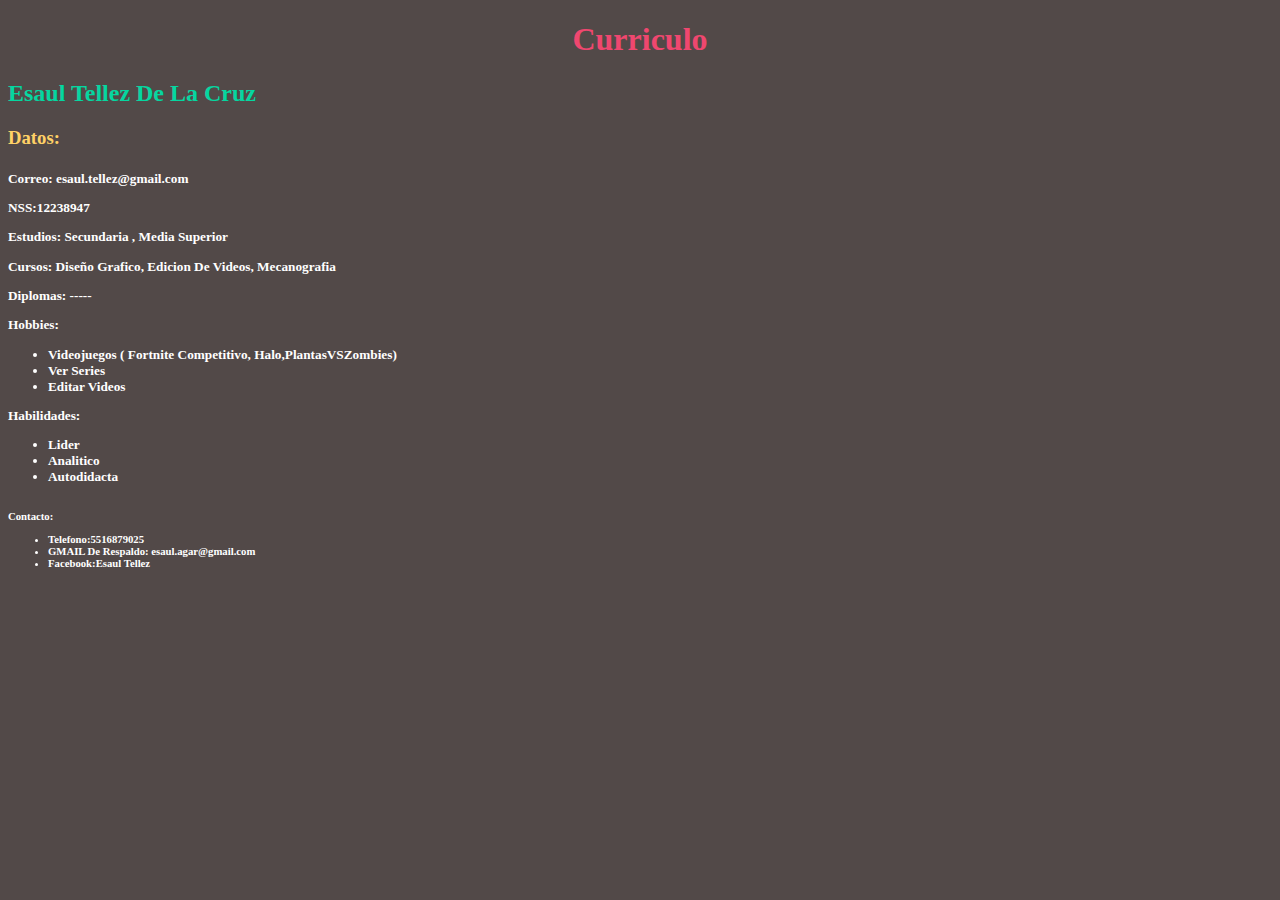
==== index.html @ 0ddf4abf "currriculo con foto" ====
<!DOCTYPE html>
<html lang="en">
<head>
    <meta charset="UTF-8">
    <meta http-equiv="X-UA-Compatible" content="IE=edge">
    <meta name="curriculum" content="CSS/curriculum.css">
    <title >Curriculo</title>
    
</head>
<body >
    <body bgcolor="#524948">
        
    
    <div>
    <h1 style="text-align: center;"><span style="color: #EF476F;">Curriculo</span></h1>
<p></p>
<div>
<h2 style="text-align: left;"><span style="color: #06D6A0;">Esaul Tellez De La Cruz</span></h2>
    <h3 style="color: #FFD166;"><b>Datos:</b></h3>
</div>
<div> 
<h5 style="color: white;">
     <p>Correo: esaul.tellez@gmail.com</p>
    <p>NSS:12238947</p>
    <p>Estudios: Secundaria , Media Superior</p>
    <p>Cursos: Diseño Grafico, Edicion De Videos, Mecanografia</p>
    <p>Diplomas: -----</p>
    <p>Hobbies:
        <ul>
        <li>Videojuegos ( Fortnite Competitivo, Halo,PlantasVSZombies)</li>
        <li>Ver Series</li>
        <li>Editar Videos </li>
         </ul>
    </p>
    <p>Habilidades:
        <ul>
        <li>Lider</li>
        <li>Analitico</li>
        <li>Autodidacta</li>
    </ul>
    </p></h5>
    </div>
    <div  class="footer">
       <h6 style="color: white;"> <p>Contacto:
            <ul>
                <li>Telefono:5516879025</li>
                <li>GMAIL De Respaldo: esaul.agar@gmail.com</li>
                <li>Facebook:Esaul Tellez</li>
             </ul>

        </p></h6>
    </div>

</body>
</html>
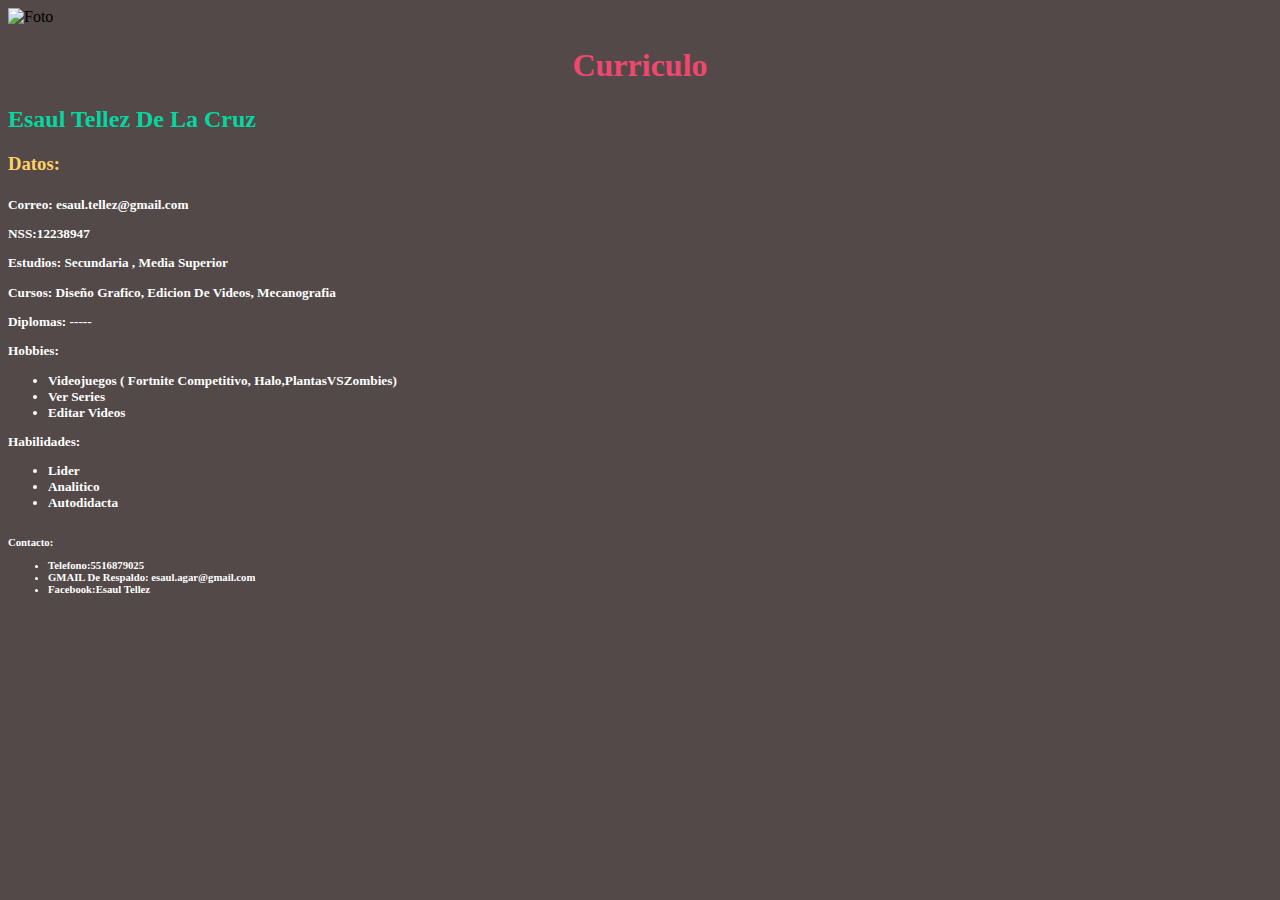
==== commit e6c1770e: "curriculo con foto ekisde" ====
--- a/index.html
+++ b/index.html
@@ -12,6 +12,7 @@
         
     
     <div>
+        <img  src="Dogwifhat Original _ Dogwifhat.jpg"  alt="Foto" style="text-align: right; width: 22% height: 22%;">
     <h1 style="text-align: center;"><span style="color: #EF476F;">Curriculo</span></h1>
 <p></p>
 <div>
@@ -45,7 +46,7 @@
             <ul>
                 <li>Telefono:5516879025</li>
                 <li>GMAIL De Respaldo: esaul.agar@gmail.com</li>
-                <li>Facebook:Esaul Tellez</li>
+               </a> <li>Facebook:Esaul Tellez <a href="https://www.facebook.com/profile.php?id=100041089711362"></a></li>
              </ul>
 
         </p></h6>
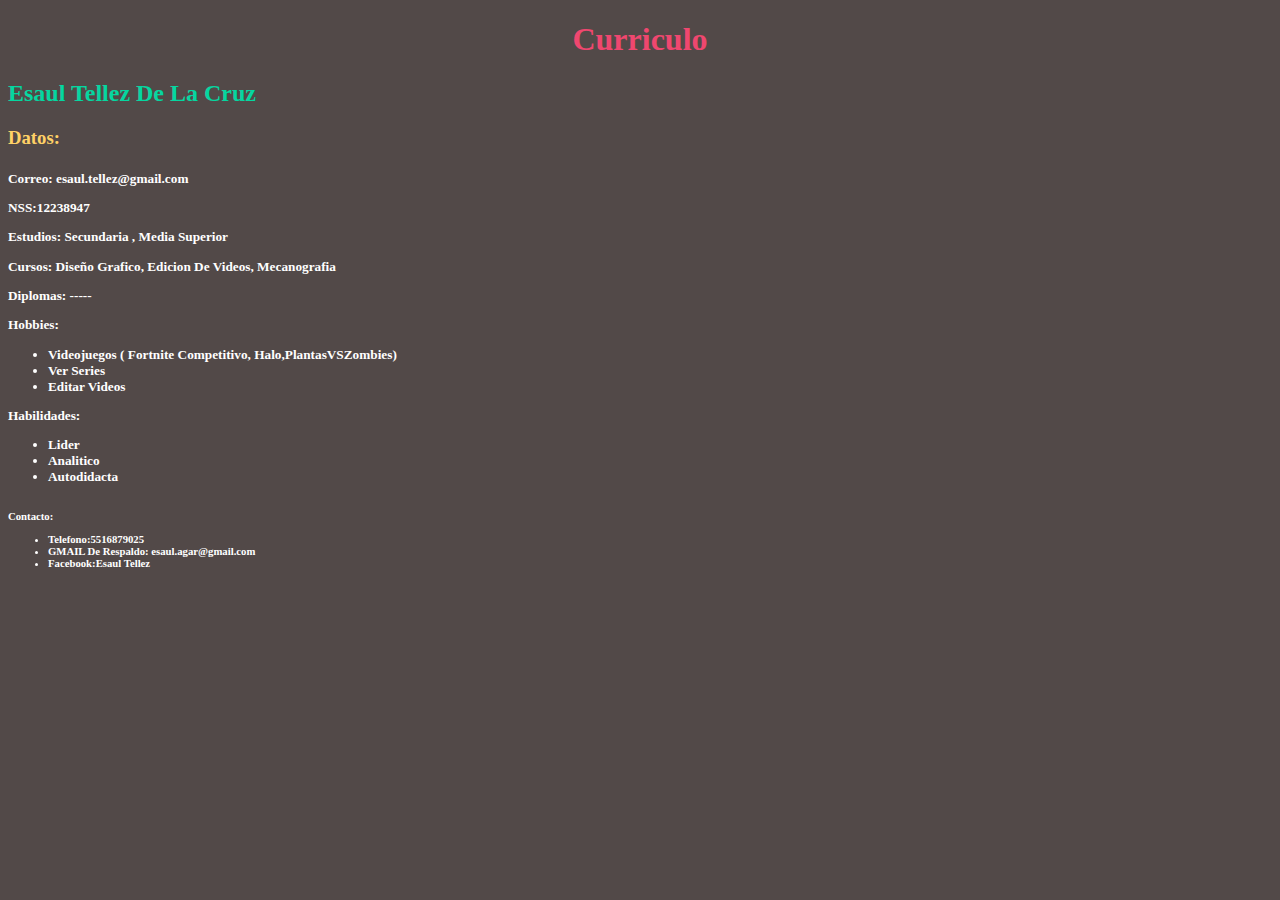
==== commit dbe5458d: "sin foto ni modos" ====
--- a/index.html
+++ b/index.html
@@ -12,7 +12,7 @@
         
     
     <div>
-        <img  src="Dogwifhat Original _ Dogwifhat.jpg"  alt="Foto" style="text-align: right; width: 22% height: 22%;">
+       
     <h1 style="text-align: center;"><span style="color: #EF476F;">Curriculo</span></h1>
 <p></p>
 <div>
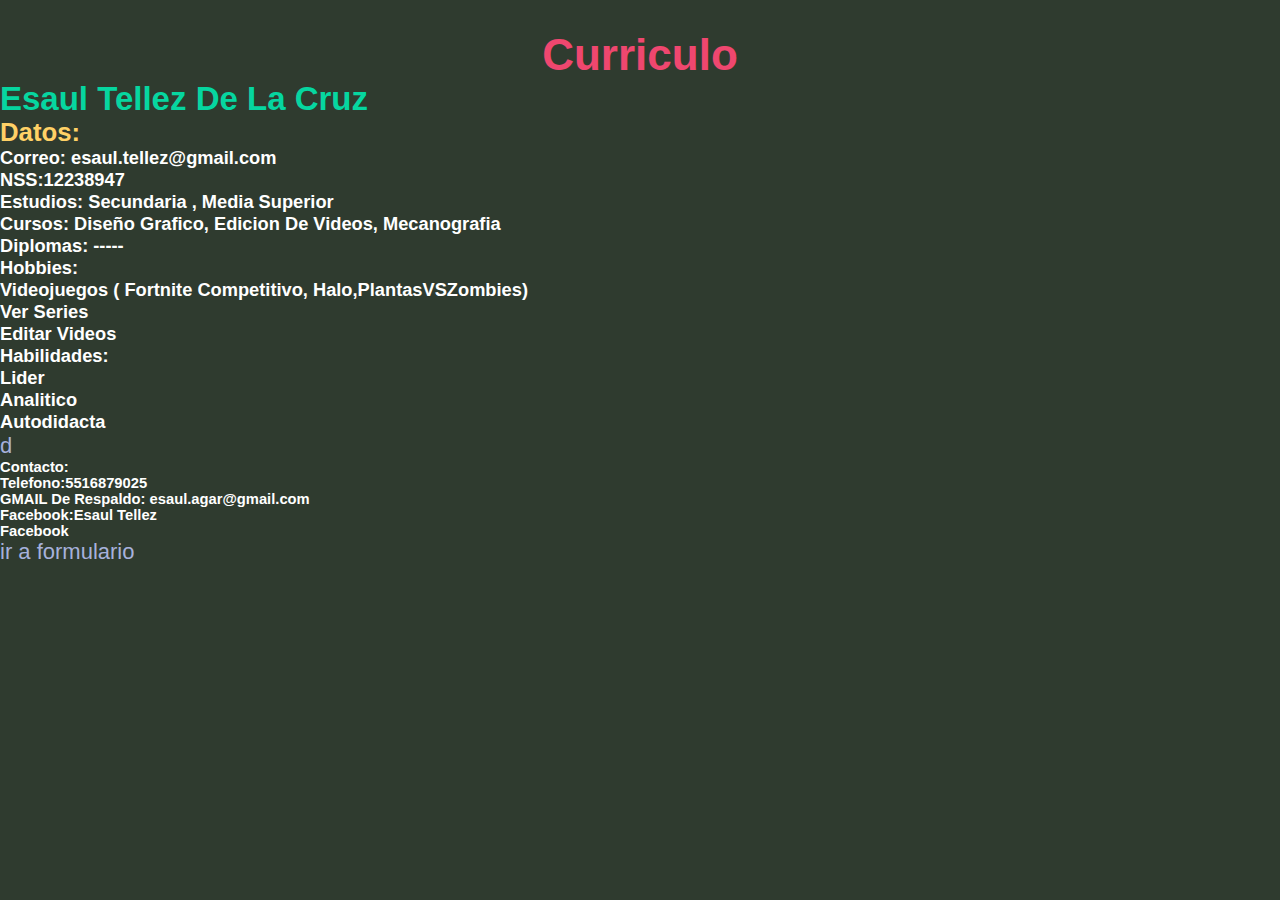
==== commit 07cc257b: "Pagina web hobbies" ====
--- a/index.html
+++ b/index.html
@@ -4,6 +4,7 @@
     <meta charset="UTF-8">
     <meta http-equiv="X-UA-Compatible" content="IE=edge">
     <meta name="curriculum" content="CSS/curriculum.css">
+    <link rel="stylesheet" href="CSS/hovermenu.css">
     <title >Curriculo</title>
     
 </head>
@@ -40,17 +41,17 @@
         <li>Autodidacta</li>
     </ul>
     </p></h5>
-    </div>
+    </div>d
     <div  class="footer">
        <h6 style="color: white;"> <p>Contacto:
             <ul>
                 <li>Telefono:5516879025</li>
                 <li>GMAIL De Respaldo: esaul.agar@gmail.com</li>
-               </a> <li>Facebook:Esaul Tellez <a href="https://www.facebook.com/profile.php?id=100041089711362"></a></li>
+               </a> <li>Facebook:Esaul Tellez <a href="https://www.facebook.com/profile.php?id=100041089711362"><br>Facebook</br></a></li>
              </ul>
 
         </p></h6>
     </div>
-
+<a href="formulario.html">ir a formulario</a>
 </body>
 </html>--- a/CSS/hovermenu.css
+++ b/CSS/hovermenu.css
@@ -0,0 +1,114 @@
+:root{
+    --body-bg-color: #2f3b2f;
+    --text-color:#a6b1db;
+    --hr-color: #2629ac;
+    --red: #e74c3c;
+}
+* {
+    margin: 0;
+    padding: 0;
+  }
+  
+  ul {
+    list-style: none;
+  }
+  
+  a {
+    color: inherit;
+    text-decoration: none;
+  }
+  
+  body {
+    margin: 30px 0;
+    font: 22px sans-serif;
+    background: var(--body-bg-color);
+    color: var(--text-color);
+  }
+  
+  hr {
+    border-color: var(--hr-color);
+    margin: 20px 0;
+  }
+  
+  .menu {
+    display: flex;
+    justify-content: center;
+  }
+  
+  .menu li {
+    margin-right: 70px;
+  }
+  
+  .menu a {
+    position: relative;
+    display: block;
+    overflow: hidden;
+  }
+  
+  .menu a span {
+    transition: transform 0.2s ease-out;
+  }
+  
+  .menu a span:first-child {
+    display: inline-block;
+    padding: 10px;
+  }
+  
+  .menu a span:last-child {
+    position: absolute;
+    top: 0;
+    right: 0;
+    bottom: 0;
+    left: 0;
+    display: flex;
+    align-items: center;
+    justify-content: center;
+    transform: translateY(-100%);
+  }
+  
+  .menu i {
+    font-size: 30px;
+  }
+  
+  .menu a:hover span:first-child {
+    transform: translateY(100%);
+  }
+  
+  .menu a:hover span:last-child,
+  .menu[data-animation] a:hover span:last-child {
+    transform: none;
+  }
+  
+  /* ANIMATIONS
+  –––––––––––––––––––––––––––––––––––––––––––––––––– */
+  .menu[data-animation="to-top"] a span:last-child {
+    transform: translateY(100%);
+  }
+  
+  .menu[data-animation="to-top"] a:hover span:first-child {
+    transform: translateY(-100%);
+  }
+  
+  .menu[data-animation="to-right"] a span:last-child {
+    transform: translateX(-100%);
+  }
+  
+  .menu[data-animation="to-right"] a:hover span:first-child {
+    transform: translateX(100%);
+  }
+  
+  .menu[data-animation="to-left"] a span:last-child {
+    transform: translateX(100%);
+  }
+  
+  .menu[data-animation="to-left"] a:hover span:first-child {
+    transform: translateX(-100%);
+  }
+  
+
+.page-footer{
+    position: absolute;
+    bottom: 10px;
+    right: 10px;
+    font-size: 1rem;
+}
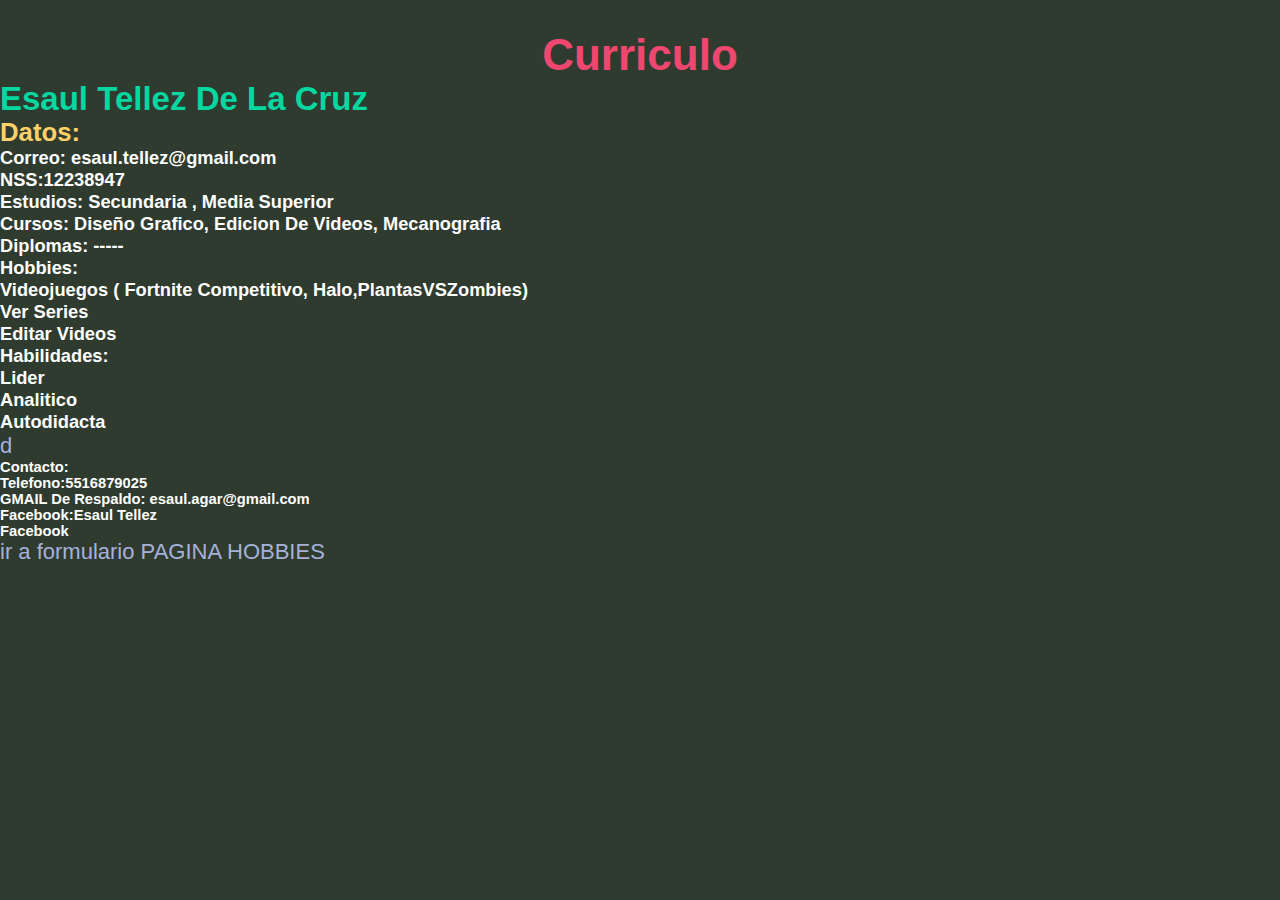
==== commit 8a955601: "pagina web hobbies" ====
--- a/index.html
+++ b/index.html
@@ -53,5 +53,6 @@
         </p></h6>
     </div>
 <a href="formulario.html">ir a formulario</a>
+<a href="hobbies.html">PAGINA HOBBIES</a>
 </body>
 </html>